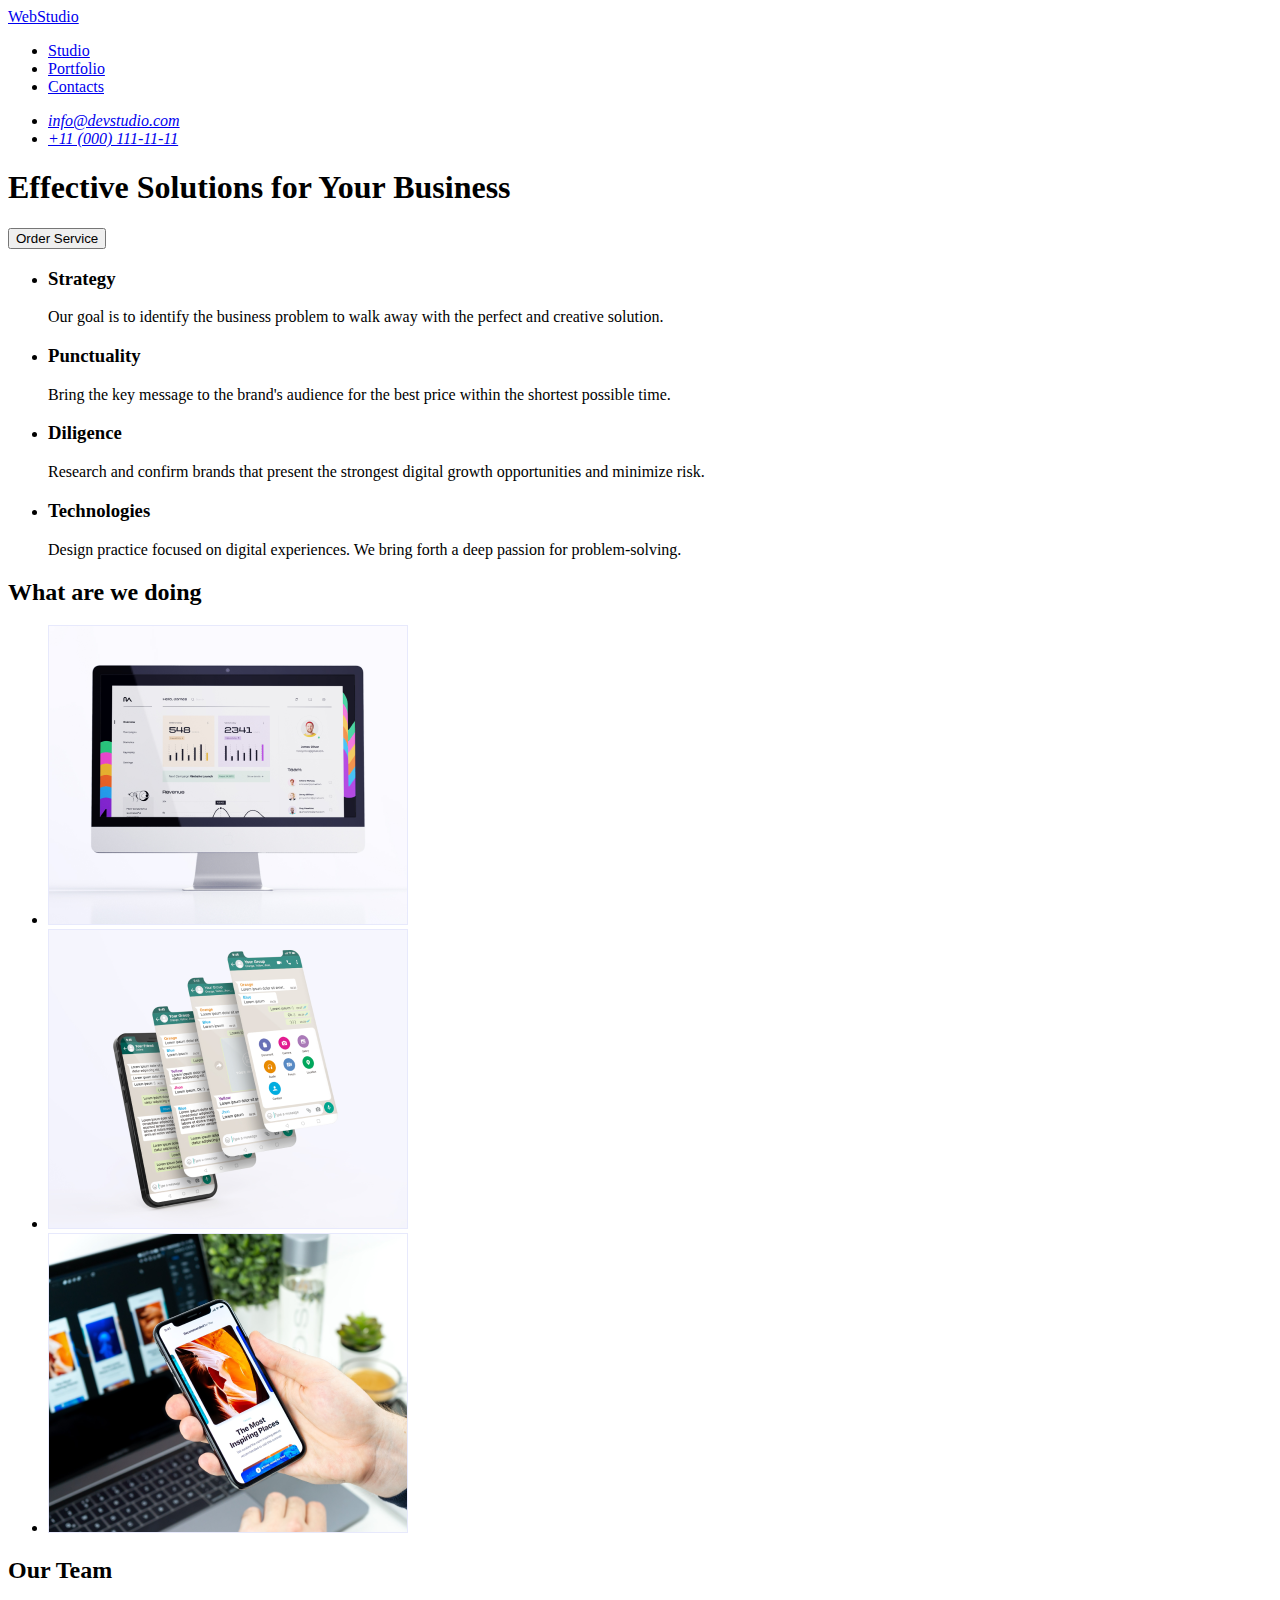
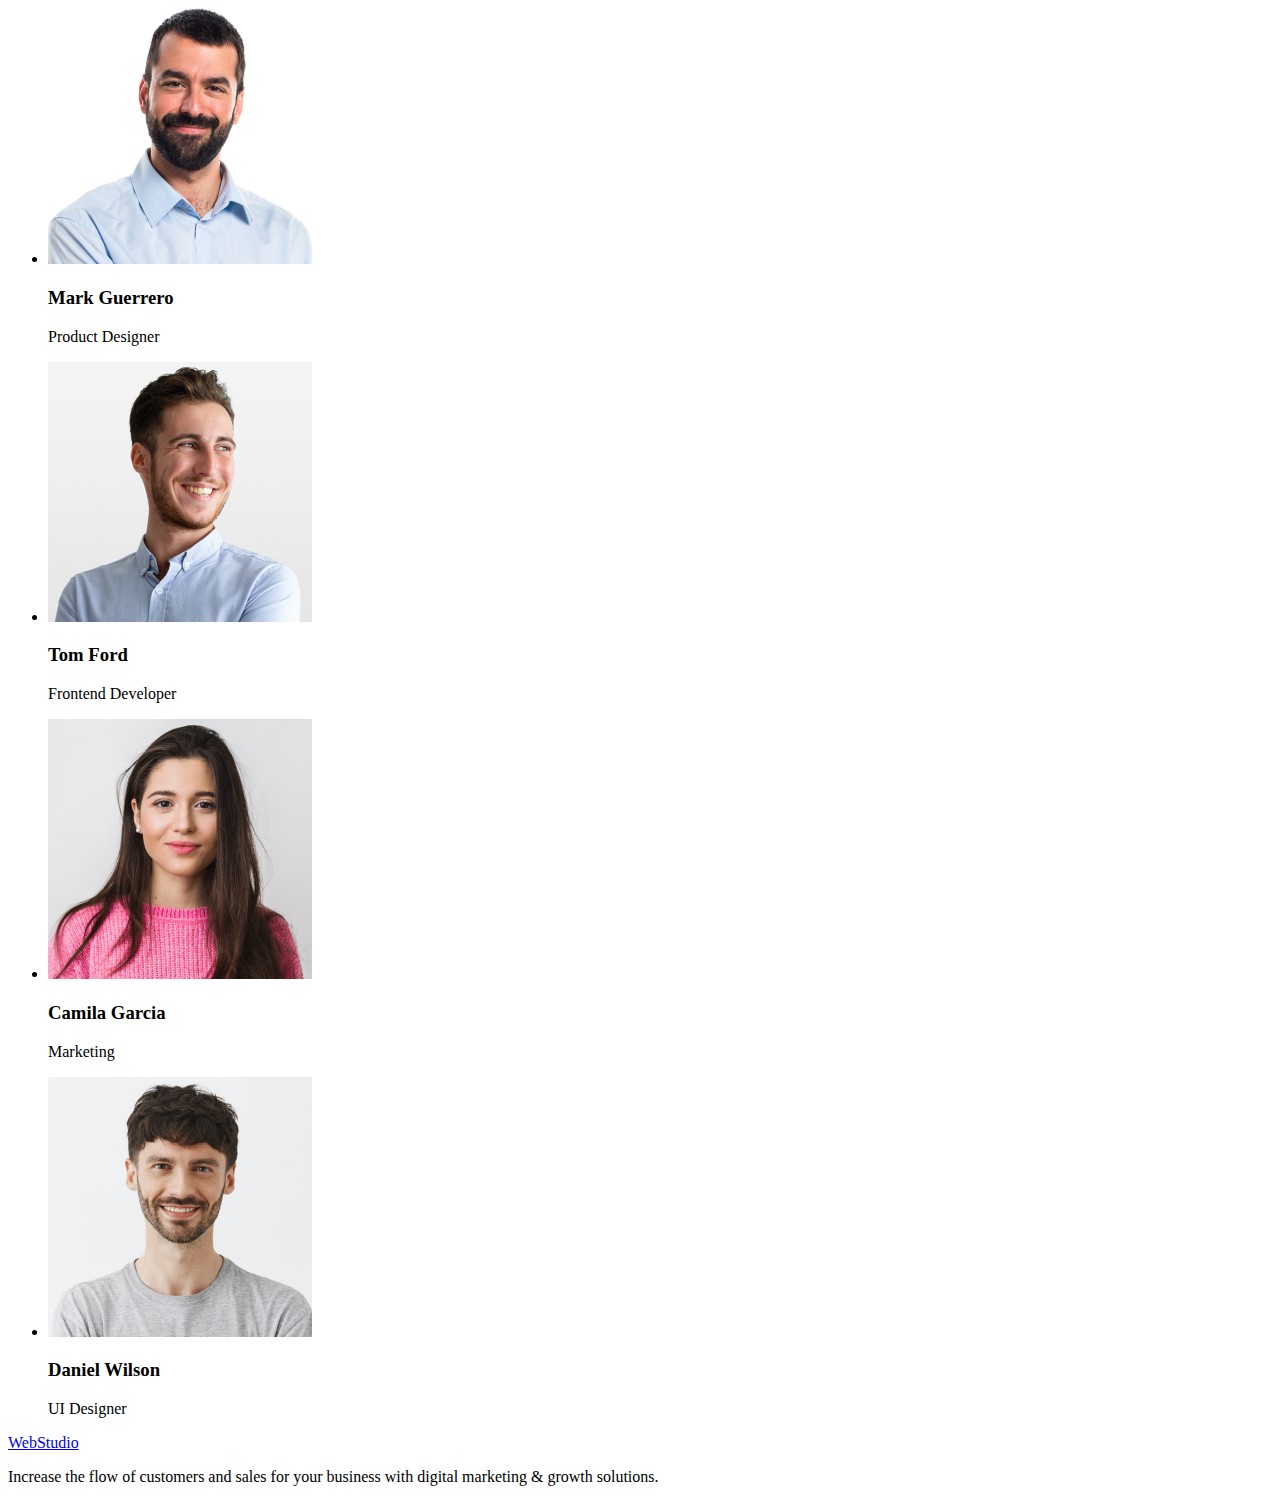
==== index.html @ dc63e8a7 "Initial commit" ====
<!DOCTYPE html>
<html lang="en">
  <head>
    <meta charset="UTF-8" />
    <meta http-equiv="X-UA-Compatible" content="IE=edge" />
    <meta name="viewport" content="width=device-width, initial-scale=1.0" />
    <title>Webstudio</title>
  </head>
  <body>
    <!-- HEADER -->
    <header>
      <nav>
        <a href="./index.html">WebStudio</a>
        <ul>
          <li><a href="/index.html">Studio</a></li>
          <li><a href="#portfolio">Portfolio</a></li>
          <li><a href="#contacts">Contacts</a></li>
        </ul>
      </nav>
      <address>
        <ul>
          <li><a href="mailto:info@devstudio.com">info@devstudio.com</a></li>
          <li><a href="tel:+110001111111">+11 (000) 111-11-11</a></li>
        </ul>
      </address>
    </header>
    <main>
      <!-- HERO -->
      <section>
        <h1>Effective Solutions for Your Business</h1>
        <button type="button">Order Service</button>
      </section>
      <!-- BENEFITS -->
      <section>
        <h2 hidden>Our benefits</h2>
        <ul>
          <li>
            <h3>Strategy</h3>
            <p>
              Our goal is to identify the business problem to walk away with the
              perfect and creative solution.
            </p>
          </li>
          <li>
            <h3>Punctuality</h3>
            <p>
              Bring the key message to the brand's audience for the best price
              within the shortest possible time.
            </p>
          </li>
          <li>
            <h3>Diligence</h3>
            <p>
              Research and confirm brands that present the strongest digital
              growth opportunities and minimize risk.
            </p>
          </li>
          <li>
            <h3>Technologies</h3>
            <p>
              Design practice focused on digital experiences. We bring forth a
              deep passion for problem-solving.
            </p>
          </li>
        </ul>
      </section>
      <!-- What are we doing -->
      <section id="portfolio">
        <h2>What are we doing</h2>
        <ul>
          <li>
            <img
              src="./images/Rectangle_71.jpg"
              alt="monitor"
              width="360"
              height="300"
            />
          </li>
          <li>
            <img
              src="./images/img_2.jpg"
              alt="cell phone"
              width="360"
              height="300"
            />
          </li>
          <li>
            <img
              src="./images/img_3.jpg"
              alt="cell phone in hand"
              width="360"
              height="300"
            />
          </li>
        </ul>
      </section>
      <!-- Our Team -->
      <section>
        <h2>Our Team</h2>
        <ul>
          <li>
            <img
              src="./images/our_team/img-3.jpg"
              alt="Team Card Mark Guerrero"
              width="264"
              height="260"
            />
            <h3>Mark Guerrero</h3>
            <p>Product Designer</p>
          </li>
          <li>
            <img
              src="./images/our_team/img-2.jpg"
              alt="Team Card Frontend Developer"
              width="264"
              height="260"
            />
            <h3>Tom Ford</h3>
            <p>Frontend Developer</p>
          </li>
          <li>
            <img
              src="./images/our_team/img-1.jpg"
              alt="Team Card Camila Garcia"
              width="264"
              height="260"
            />
            <h3>Camila Garcia</h3>
            <p>Marketing</p>
          </li>
          <li>
            <img
              src="./images/our_team/img.jpg"
              alt="Team Card Daniel Wilson"
              width="264"
              height="260"
            />
            <h3>Daniel Wilson</h3>
            <p>UI Designer</p>
          </li>
        </ul>
      </section>
    </main>
    <footer id="contacts">
      <a href="./index.html">WebStudio</a>
      <p>
        Increase the flow of customers and sales for your business with digital
        marketing & growth solutions.
      </p>
    </footer>
  </body>
</html>
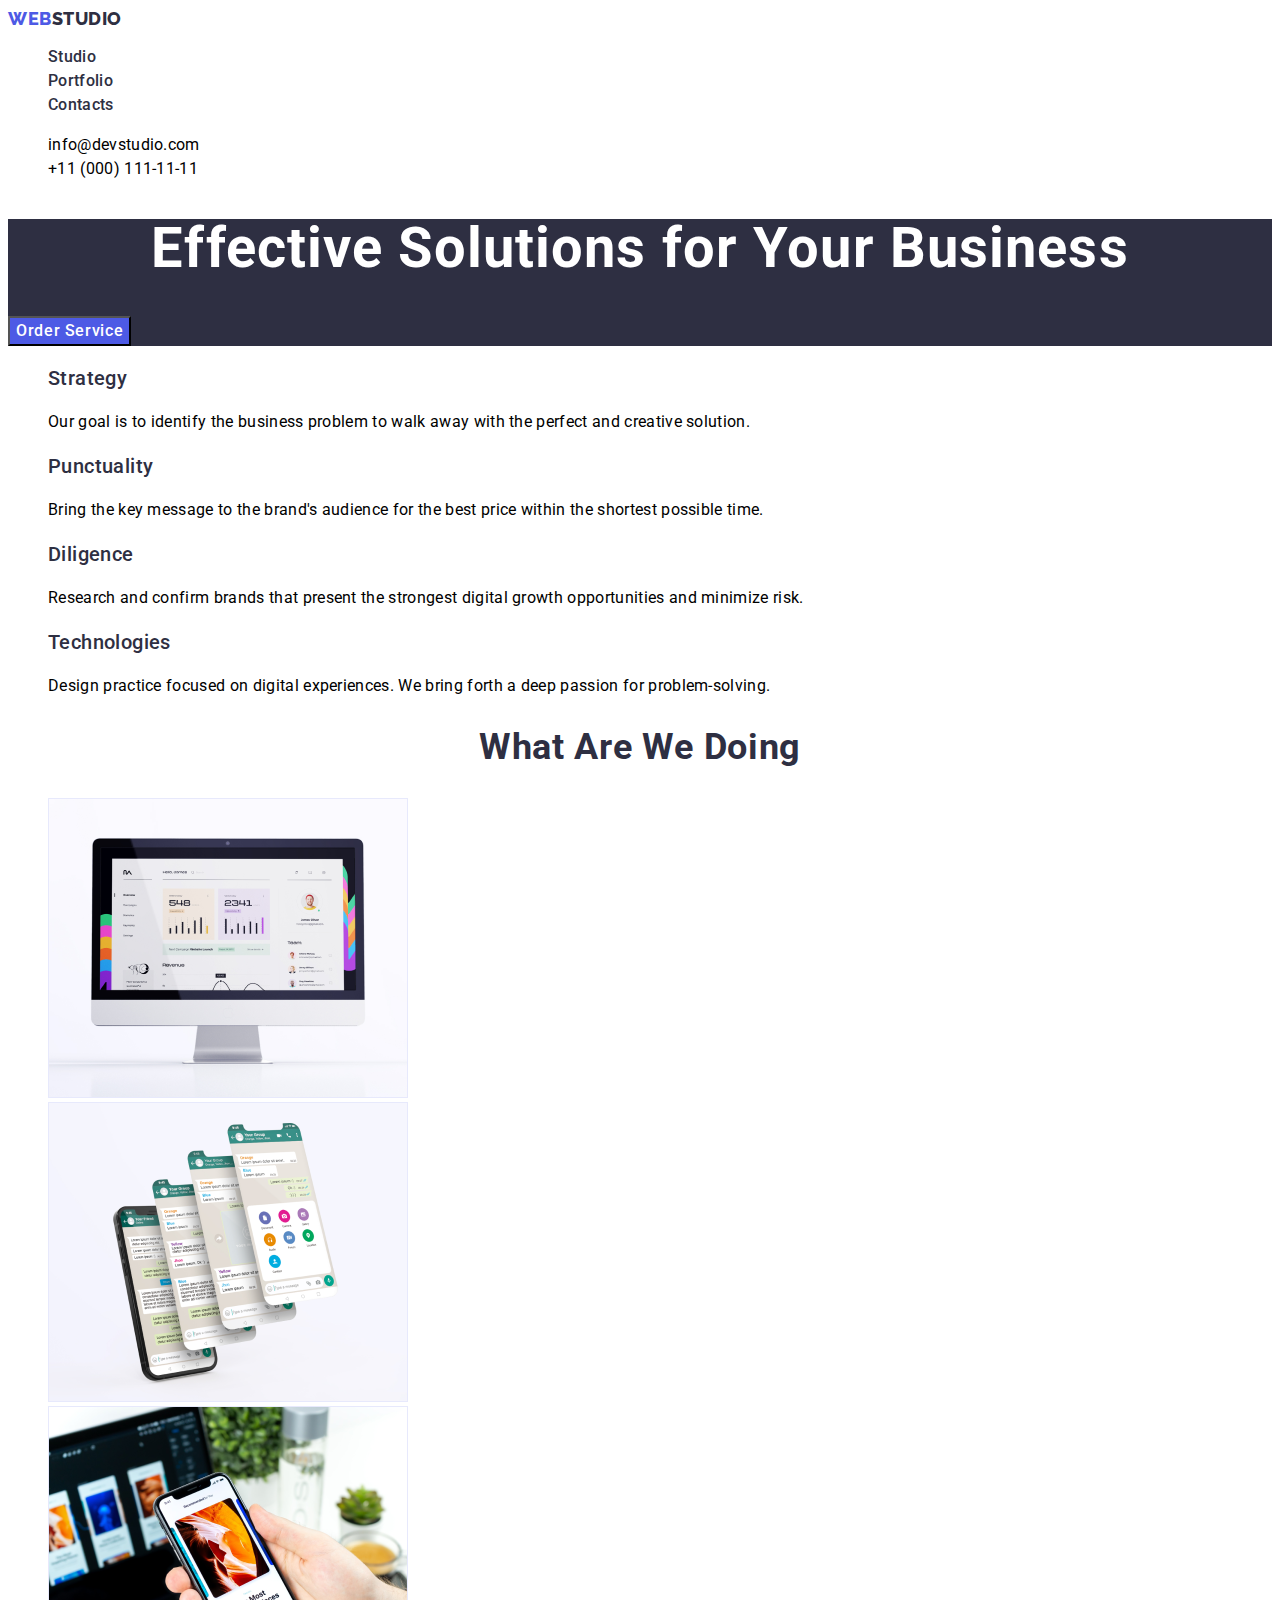
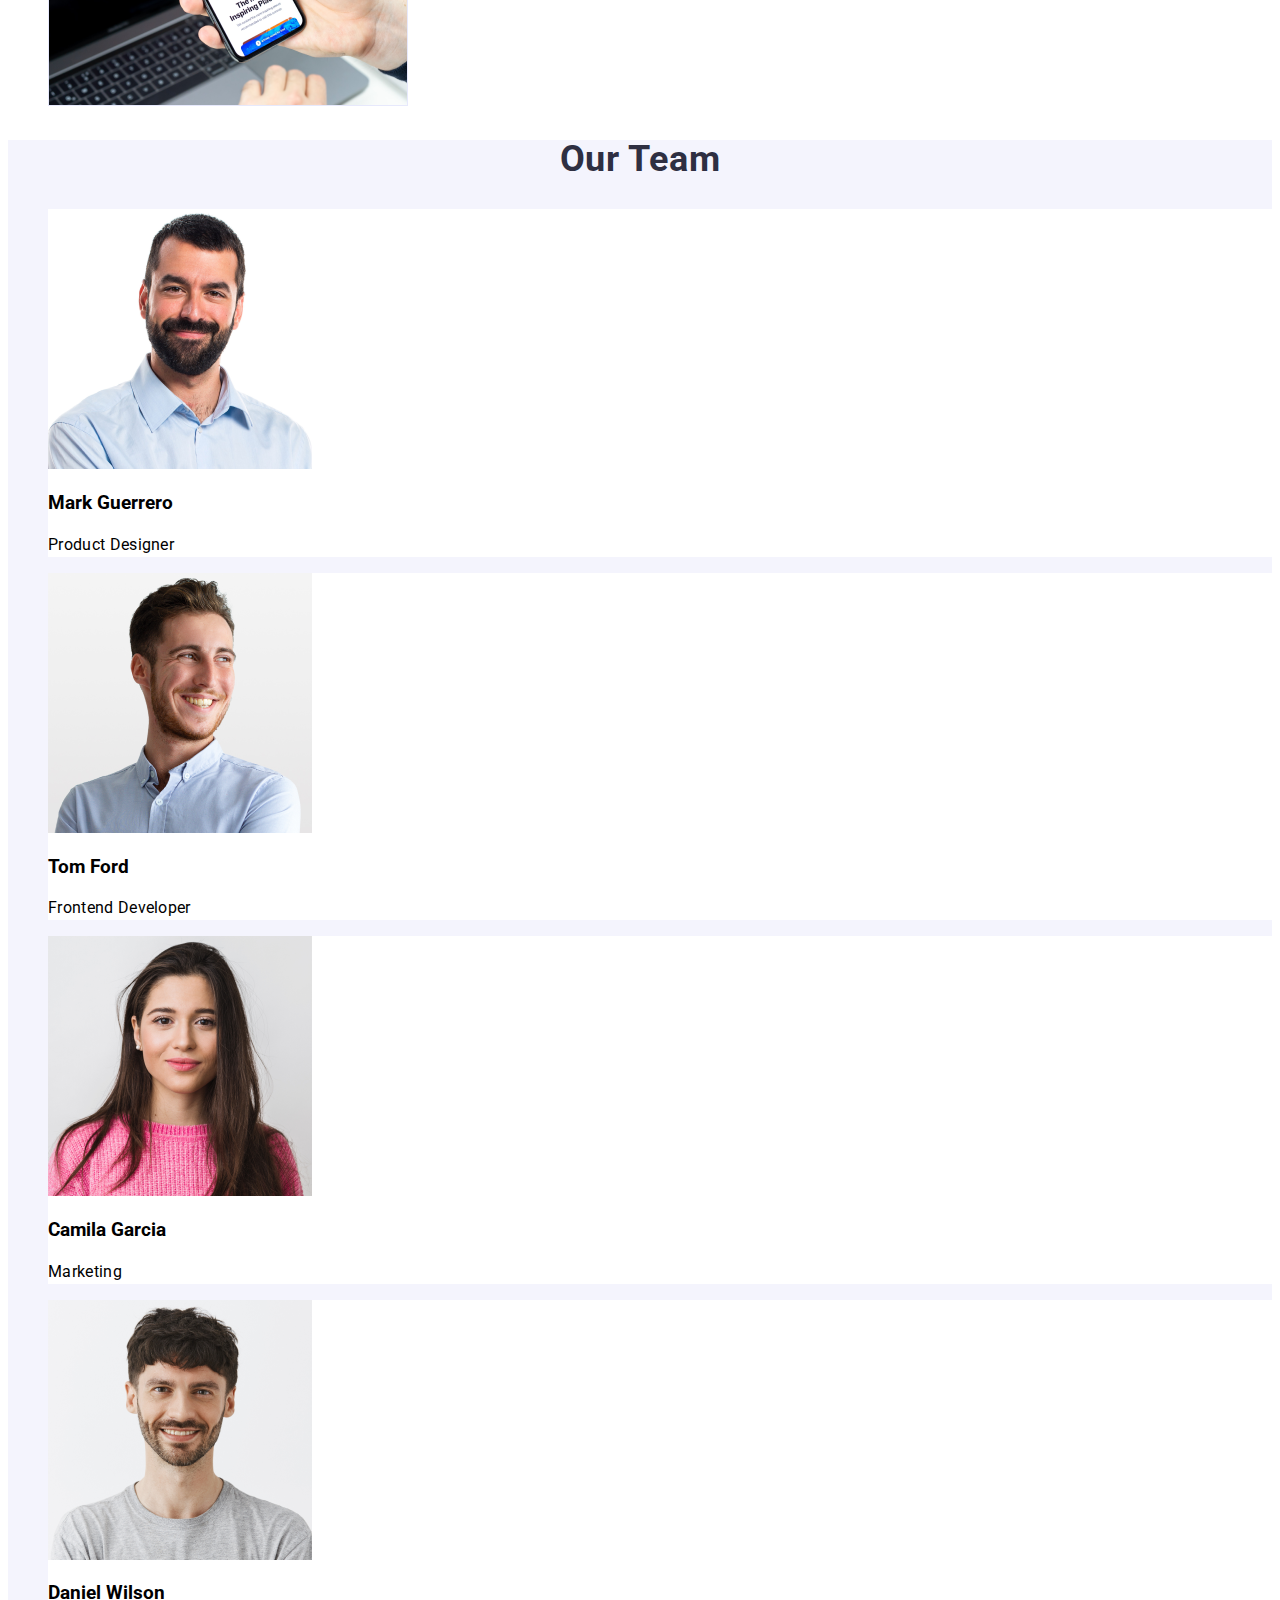
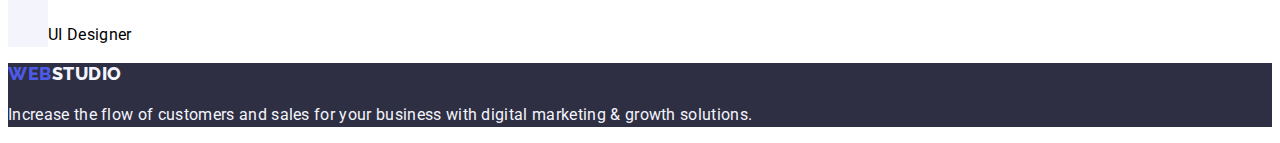
==== commit f55e908b: "1" ====
--- a/index.html
+++ b/index.html
@@ -5,59 +5,82 @@
     <meta http-equiv="X-UA-Compatible" content="IE=edge" />
     <meta name="viewport" content="width=device-width, initial-scale=1.0" />
     <title>Webstudio</title>
+    <link rel="preconnect" href="https://fonts.googleapis.com" />
+    <link rel="preconnect" href="https://fonts.gstatic.com" crossorigin />
+    <link
+      href="https://fonts.googleapis.com/css2?family=Raleway:wght@800&family=Roboto:wght@400;500;700&display=swap"
+      rel="stylesheet"
+    />
+    <link rel="stylesheet" href="./css/styles.css" />
   </head>
   <body>
     <!-- HEADER -->
-    <header>
-      <nav>
-        <a href="./index.html">WebStudio</a>
-        <ul>
-          <li><a href="/index.html">Studio</a></li>
-          <li><a href="#portfolio">Portfolio</a></li>
-          <li><a href="#contacts">Contacts</a></li>
+    <header class="page-header">
+      <nav class="page-nav">
+        <a class="logotype link" href="./index.html"
+          >Web<span class="logotype-black">Studio</span></a
+        >
+        <ul class="list">
+          <li class="menu-item">
+            <a class="menu-item link" href="/index.html">Studio</a>
+          </li>
+          <li class="menu-item">
+            <a class="menu-item link" href="#portfolio">Portfolio</a>
+          </li>
+          <li class="menu-item">
+            <a class="menu-item link" href="#contacts">Contacts</a>
+          </li>
         </ul>
       </nav>
-      <address>
-        <ul>
-          <li><a href="mailto:info@devstudio.com">info@devstudio.com</a></li>
-          <li><a href="tel:+110001111111">+11 (000) 111-11-11</a></li>
+      <address class="header-contacts">
+        <ul class="list">
+          <li class="contacts-list-item">
+            <a class="contacts-list-item link" href="mailto:info@devstudio.com"
+              >info@devstudio.com</a
+            >
+          </li>
+          <li class="contacts-list-item">
+            <a class="contacts-list-item link" href="tel:+110001111111"
+              >+11 (000) 111-11-11</a
+            >
+          </li>
         </ul>
       </address>
     </header>
     <main>
       <!-- HERO -->
-      <section>
-        <h1>Effective Solutions for Your Business</h1>
-        <button type="button">Order Service</button>
+      <section class="hero">
+        <h1 class="hero-heading">Effective Solutions for Your Business</h1>
+        <button class="cta-btn" type="button">Order Service</button>
       </section>
       <!-- BENEFITS -->
       <section>
         <h2 hidden>Our benefits</h2>
-        <ul>
+        <ul class="list">
           <li>
-            <h3>Strategy</h3>
-            <p>
+            <h3 class="h-three-headers">Strategy</h3>
+            <p class="p-of-fourth-section">
               Our goal is to identify the business problem to walk away with the
               perfect and creative solution.
             </p>
           </li>
           <li>
-            <h3>Punctuality</h3>
-            <p>
+            <h3 class="h-three-headers">Punctuality</h3>
+            <p class="p-of-fourth-section">
               Bring the key message to the brand's audience for the best price
               within the shortest possible time.
             </p>
           </li>
           <li>
-            <h3>Diligence</h3>
-            <p>
+            <h3 class="h-three-headers">Diligence</h3>
+            <p class="p-of-fourth-section">
               Research and confirm brands that present the strongest digital
               growth opportunities and minimize risk.
             </p>
           </li>
           <li>
-            <h3>Technologies</h3>
-            <p>
+            <h3 class="h-three-headers">Technologies</h3>
+            <p class="p-of-fourth-section">
               Design practice focused on digital experiences. We bring forth a
               deep passion for problem-solving.
             </p>
@@ -66,8 +89,8 @@
       </section>
       <!-- What are we doing -->
       <section id="portfolio">
-        <h2>What are we doing</h2>
-        <ul>
+        <h2 class="second-heading">What are we doing</h2>
+        <ul class="list">
           <li>
             <img
               src="./images/Rectangle_71.jpg"
@@ -95,55 +118,58 @@
         </ul>
       </section>
       <!-- Our Team -->
-      <section>
-        <h2>Our Team</h2>
-        <ul>
-          <li>
+      <section class="section-team">
+        <h2 class="second-heading">Our Team</h2>
+        <ul class="list">
+          <li class="team-list-item">
             <img
               src="./images/our_team/img-3.jpg"
               alt="Team Card Mark Guerrero"
               width="264"
               height="260"
             />
-            <h3>Mark Guerrero</h3>
-            <p>Product Designer</p>
+            <h3 class="team-title">Mark Guerrero</h3>
+            <p class="p-of-fourth-section">Product Designer</p>
           </li>
-          <li>
+          <li class="team-list-item">
             <img
               src="./images/our_team/img-2.jpg"
               alt="Team Card Frontend Developer"
               width="264"
+              class="team-title"
               height="260"
             />
-            <h3>Tom Ford</h3>
-            <p>Frontend Developer</p>
+            <h3 class="team-title">Tom Ford</h3>
+            <p class="p-of-fourth-section">Frontend Developer</p>
           </li>
-          <li>
+          <li class="team-list-item">
             <img
               src="./images/our_team/img-1.jpg"
               alt="Team Card Camila Garcia"
               width="264"
               height="260"
             />
-            <h3>Camila Garcia</h3>
-            <p>Marketing</p>
+            <h3 class="team-title">Camila Garcia</h3>
+            <p class="p-of-fourth-section">Marketing</p>
           </li>
-          <li>
+          <li class="team-list-item">
             <img
               src="./images/our_team/img.jpg"
               alt="Team Card Daniel Wilson"
               width="264"
               height="260"
             />
-            <h3>Daniel Wilson</h3>
-            <p>UI Designer</p>
+            <h3 class="team-title">Daniel Wilson</h3>
+            <p class="p-of-fourth-section">UI Designer</p>
           </li>
         </ul>
       </section>
     </main>
-    <footer id="contacts">
-      <a href="./index.html">WebStudio</a>
-      <p>
+    <footer class="footer-text" id="contacts">
+      <a class="logotype link" href="./index.html"
+        >Web<span class="logotype-white">Studio</span></a
+      >
+      <p class="footer-text">
         Increase the flow of customers and sales for your business with digital
         marketing & growth solutions.
       </p>
--- a/css/styles.css
+++ b/css/styles.css
@@ -0,0 +1,214 @@
+:root {
+    --bodycolor: #434445;
+    --logo-blue: #4D5AE5;
+    --background-color: #FFFFFF;
+    --text-color: #2E2F42;
+    --hover-color: #404BBF;
+    --button-background: #F4F4FD;
+}
+body {
+    font-family: "Roboto", sans-serif;
+    color: var(--body-color);
+    background-color: var(--background-color);
+}
+
+.list {
+    list-style-type: none;
+}
+
+.link  {
+    text-decoration: none;
+}
+
+button {
+    cursor: pointer;
+}
+
+
+
+/*========= HEADER ===========*/
+
+
+.logotype {
+    color: var(--logo-blue);
+    font-family: 'Raleway', sans-serif;
+    font-size: 18px;
+    font-style: normal;
+    font-weight: 800;
+    line-height: 1.17;
+    letter-spacing: 0.03em;
+    text-transform: uppercase;
+}
+
+
+.logotype-black {
+    color: var(--text-color);
+}
+
+.logotype-white {
+    color: var(--button-background);
+}
+
+
+.menu-item {
+    color: var(--text-color);
+    font-weight: 500;
+    line-height: 1.5;
+    letter-spacing: 0.02em;
+
+
+}
+
+.menu-item :hover,
+.menu-item :focus {
+    color: var(--hover-color);
+    text-decoration: underline;
+}
+
+.contacts-list-item  {
+    font-style: normal;
+    line-height: 1.5;
+    letter-spacing: 0.02em;
+    color: var(--body-color);
+    text-decoration: none;
+}
+
+.contacts-list-item:hover,
+.contacts-list-item:focus {
+    color: var(--hover-color);
+}
+
+
+
+.contacts-list-item {
+    color: var(--body-color);
+    font-style: normal;
+}
+
+
+
+/*========= /HEADER ===========*/
+
+
+
+/*===index====*/
+.hero {
+    background-color: var(--text-color);
+}
+
+.h-three-headers {
+    color: var(--text-color);
+    font-family: 'Roboto',
+        sans-serif;
+    font-size: 20px;
+    font-style: normal;
+    font-weight: 500;
+    line-height: 1.2;
+    letter-spacing: 0.4px;
+}
+
+.hero-heading {
+    color: var(--background-color);
+    text-align: center;
+    font-family: 'Roboto', sans-serif;
+    font-size: 56px;
+    font-style: normal;
+    font-weight: 700;
+    line-height: 1.07;
+    letter-spacing: 1.12px;
+}
+
+
+.cta-btn {
+    color: var(--background-color);
+    background: var(--logo-blue);
+    text-align: center;
+    font-family: "Roboto", sans-serif;
+    font-size: 16px;
+    font-style: normal;
+    font-weight: 500;
+    line-height: 1.5;
+    letter-spacing: 0.04em;
+}
+
+
+
+.cta-btn:hover,
+.cta-btn:focus {
+    color: var(--background-color);
+    background-color: var(--hover-color);
+
+}
+
+
+.p-of-second-section {
+    line-height: 1.5;
+    letter-spacing: 0.02em;
+
+}
+
+.second-heading {
+    font-size: 36px;
+    line-height: 1.11;
+    text-align: center;
+    letter-spacing: 0.02em;
+    text-transform: capitalize;
+    color: var(--text-color);
+
+}
+
+.section-team {
+    background-color: var(--button-background);
+}
+
+.team-list-item {
+    background-color: var(--background-color);
+}
+
+
+
+
+.footer-text {
+    line-height: 1.5;
+    color: var(--button-background);
+    letter-spacing: 0.02em;
+    background-color: var(--text-color);
+}
+
+.h-two-headers {
+    font-weight: 500;
+    font-size: 20px;
+    line-height: 1.2;
+    letter-spacing: 0.02em;
+    color: var(--text-color);
+
+}
+
+.p-of-fourth-section {
+    line-height: 1.5;
+    letter-spacing: 0.02em;
+    color: var(--body-color);
+
+}
+
+
+
+.portfolio-btn {
+    color: var(--logo-blue);
+    background-color: var(--button-background);
+    text-align: center;
+    font-family: "Roboto", sans-serif;
+    font-size: 16px;
+    font-style: normal;
+    font-weight: 500;
+    line-height: 1.5;
+    letter-spacing: 0.04em;
+}
+
+
+
+.portfolio-btn:hover,
+.portfolio-btn:focus {
+    color: var(--background-color);
+    background-color: var(--hover-color);
+}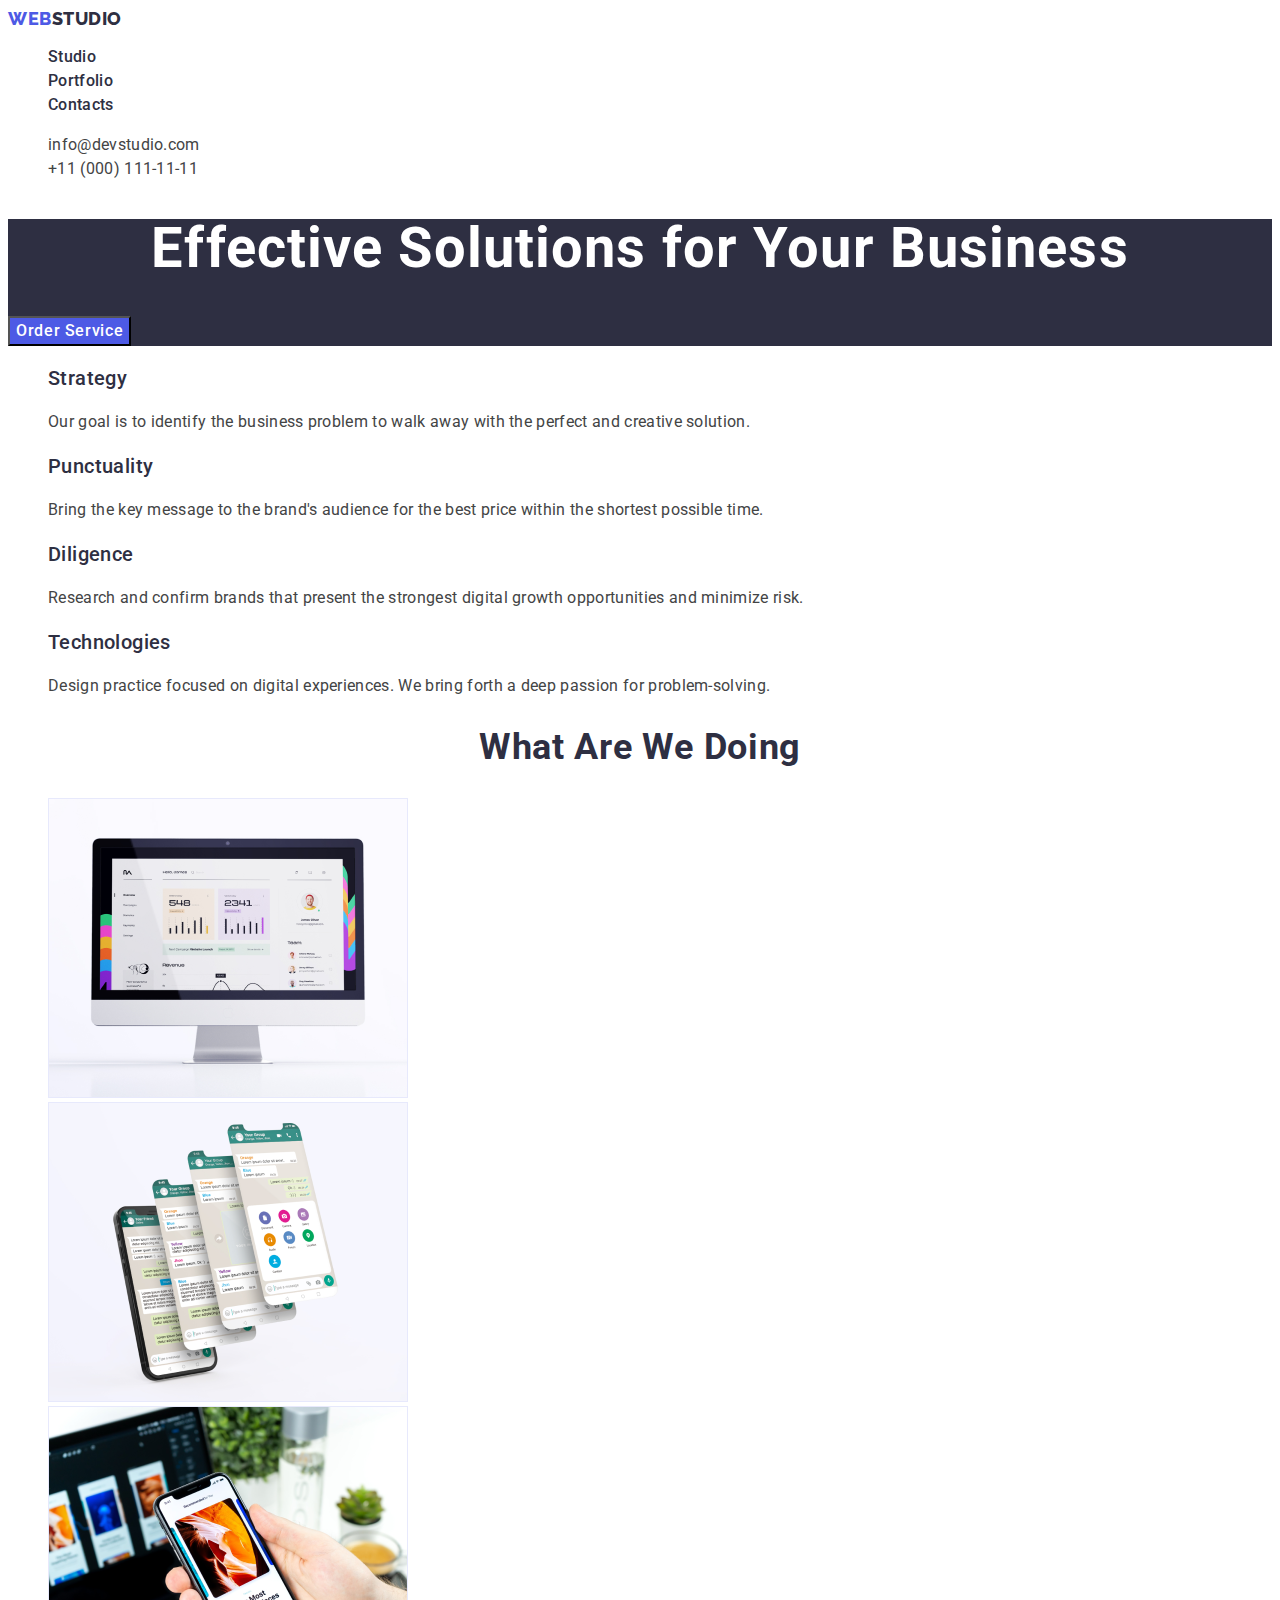
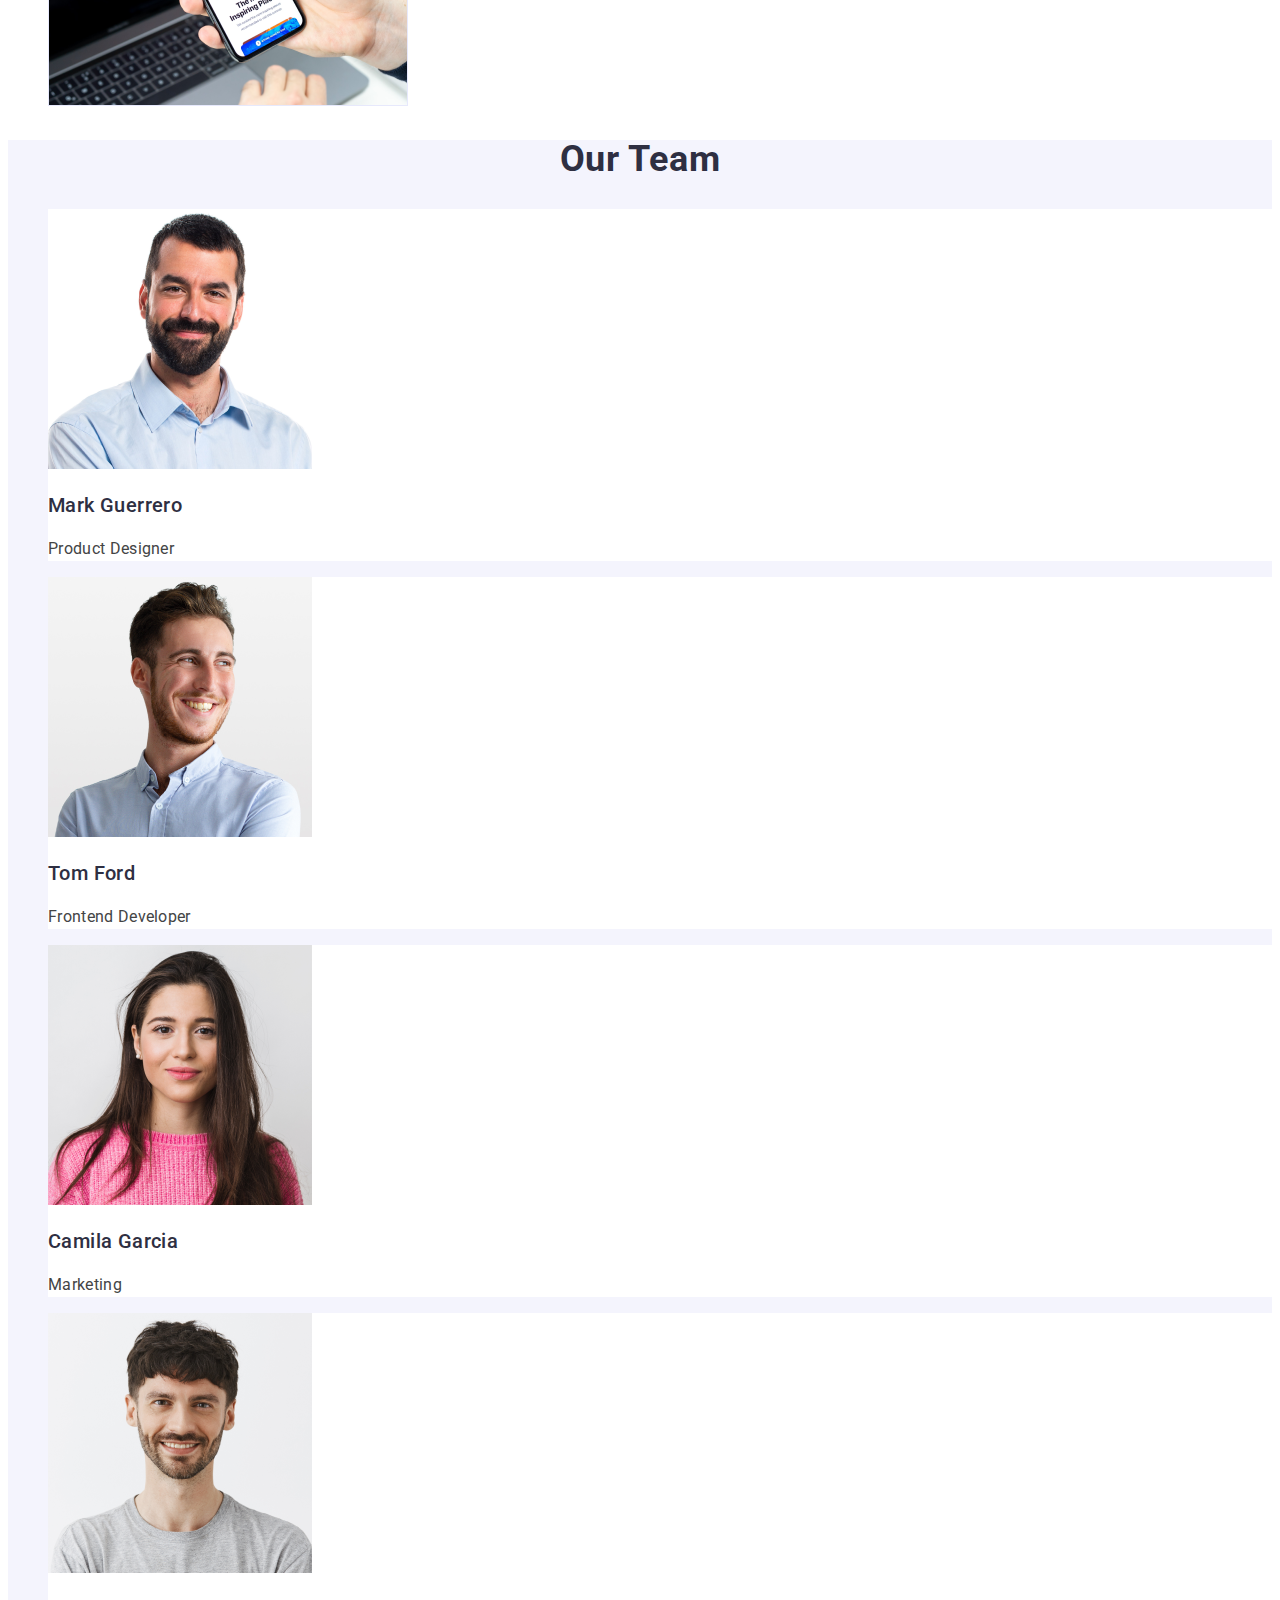
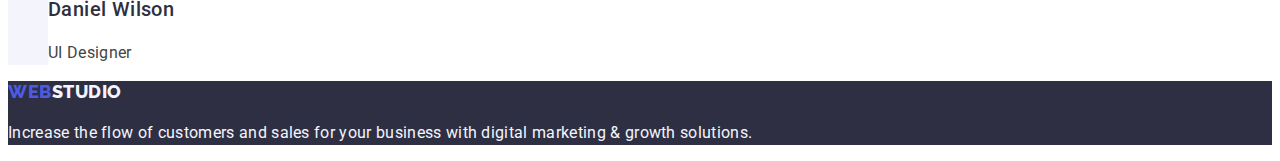
==== commit 4b3ec3f7: "3" ====
--- a/index.html
+++ b/index.html
@@ -22,13 +22,13 @@
         >
         <ul class="list">
           <li class="menu-item">
-            <a class="menu-item link" href="/index.html">Studio</a>
+            <a class="menu-item link" href="./index.html">Studio</a>
           </li>
           <li class="menu-item">
-            <a class="menu-item link" href="#portfolio">Portfolio</a>
+            <a class="menu-item link" href="./portfolio.html">Portfolio</a>
           </li>
           <li class="menu-item">
-            <a class="menu-item link" href="#contacts">Contacts</a>
+            <a class="menu-item link" href="">Contacts</a>
           </li>
         </ul>
       </nav>
@@ -128,7 +128,7 @@
               width="264"
               height="260"
             />
-            <h3 class="team-title">Mark Guerrero</h3>
+            <h3 class="h-three-headers">Mark Guerrero</h3>
             <p class="p-of-fourth-section">Product Designer</p>
           </li>
           <li class="team-list-item">
@@ -136,10 +136,10 @@
               src="./images/our_team/img-2.jpg"
               alt="Team Card Frontend Developer"
               width="264"
-              class="team-title"
+              class="h-three-headers"
               height="260"
             />
-            <h3 class="team-title">Tom Ford</h3>
+            <h3 class="h-three-headers">Tom Ford</h3>
             <p class="p-of-fourth-section">Frontend Developer</p>
           </li>
           <li class="team-list-item">
@@ -149,7 +149,7 @@
               width="264"
               height="260"
             />
-            <h3 class="team-title">Camila Garcia</h3>
+            <h3 class="h-three-headers">Camila Garcia</h3>
             <p class="p-of-fourth-section">Marketing</p>
           </li>
           <li class="team-list-item">
@@ -159,7 +159,7 @@
               width="264"
               height="260"
             />
-            <h3 class="team-title">Daniel Wilson</h3>
+            <h3 class="h-three-headers">Daniel Wilson</h3>
             <p class="p-of-fourth-section">UI Designer</p>
           </li>
         </ul>
--- a/css/styles.css
+++ b/css/styles.css
@@ -8,7 +8,7 @@
 }
 body {
     font-family: "Roboto", sans-serif;
-    color: var(--body-color);
+    color: var(--bodycolor);
     background-color: var(--background-color);
 }
 
@@ -65,11 +65,11 @@
     text-decoration: underline;
 }
 
-.contacts-list-item  {
-    font-style: normal;
-    line-height: 1.5;
-    letter-spacing: 0.02em;
-    color: var(--body-color);
+.header-contacts {
+    font-style: normal;
+    line-height: 1.5;
+    letter-spacing: 0.02em;
+    color: var(--bodycolor);
     text-decoration: none;
 }
 
@@ -144,7 +144,7 @@
 .p-of-second-section {
     line-height: 1.5;
     letter-spacing: 0.02em;
-
+    color: var(--bodycolor);
 }
 
 .second-heading {
@@ -187,7 +187,7 @@
 .p-of-fourth-section {
     line-height: 1.5;
     letter-spacing: 0.02em;
-    color: var(--body-color);
+    color: var(--bodycolor);
 
 }
 
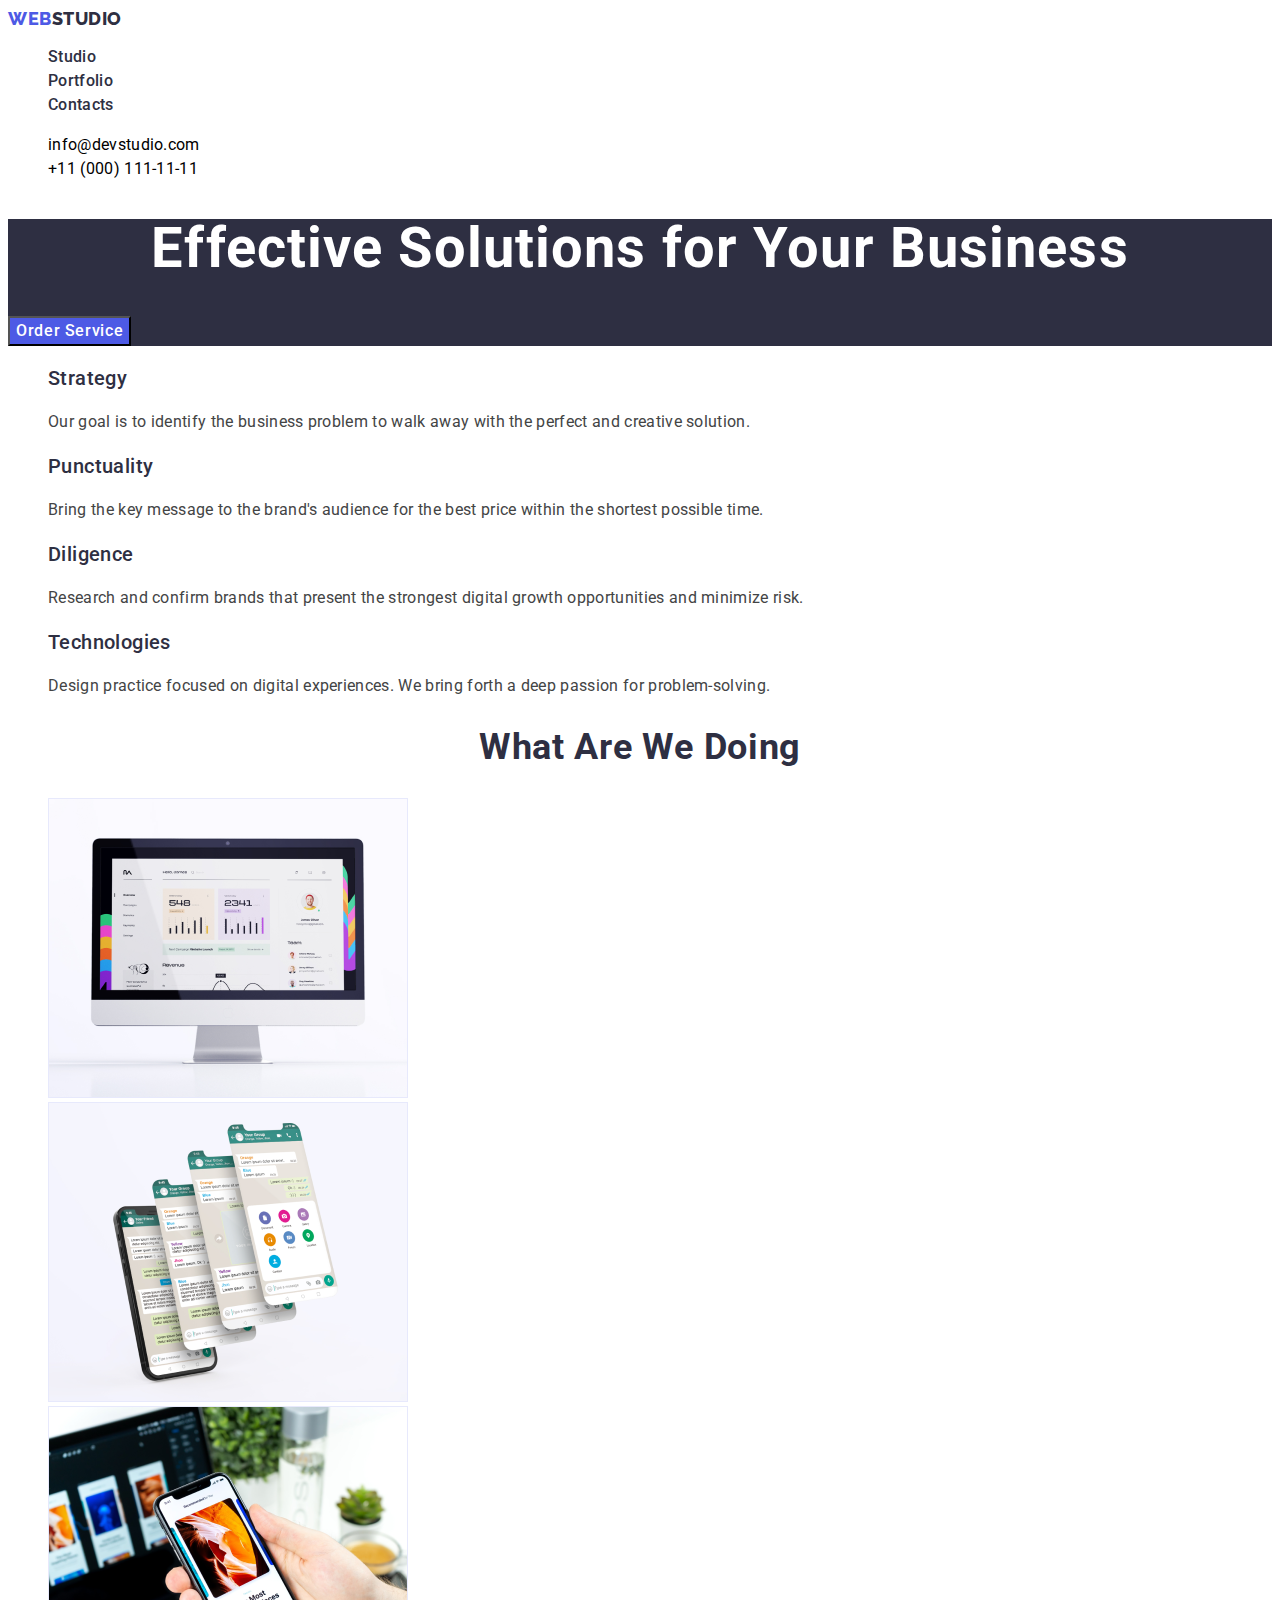
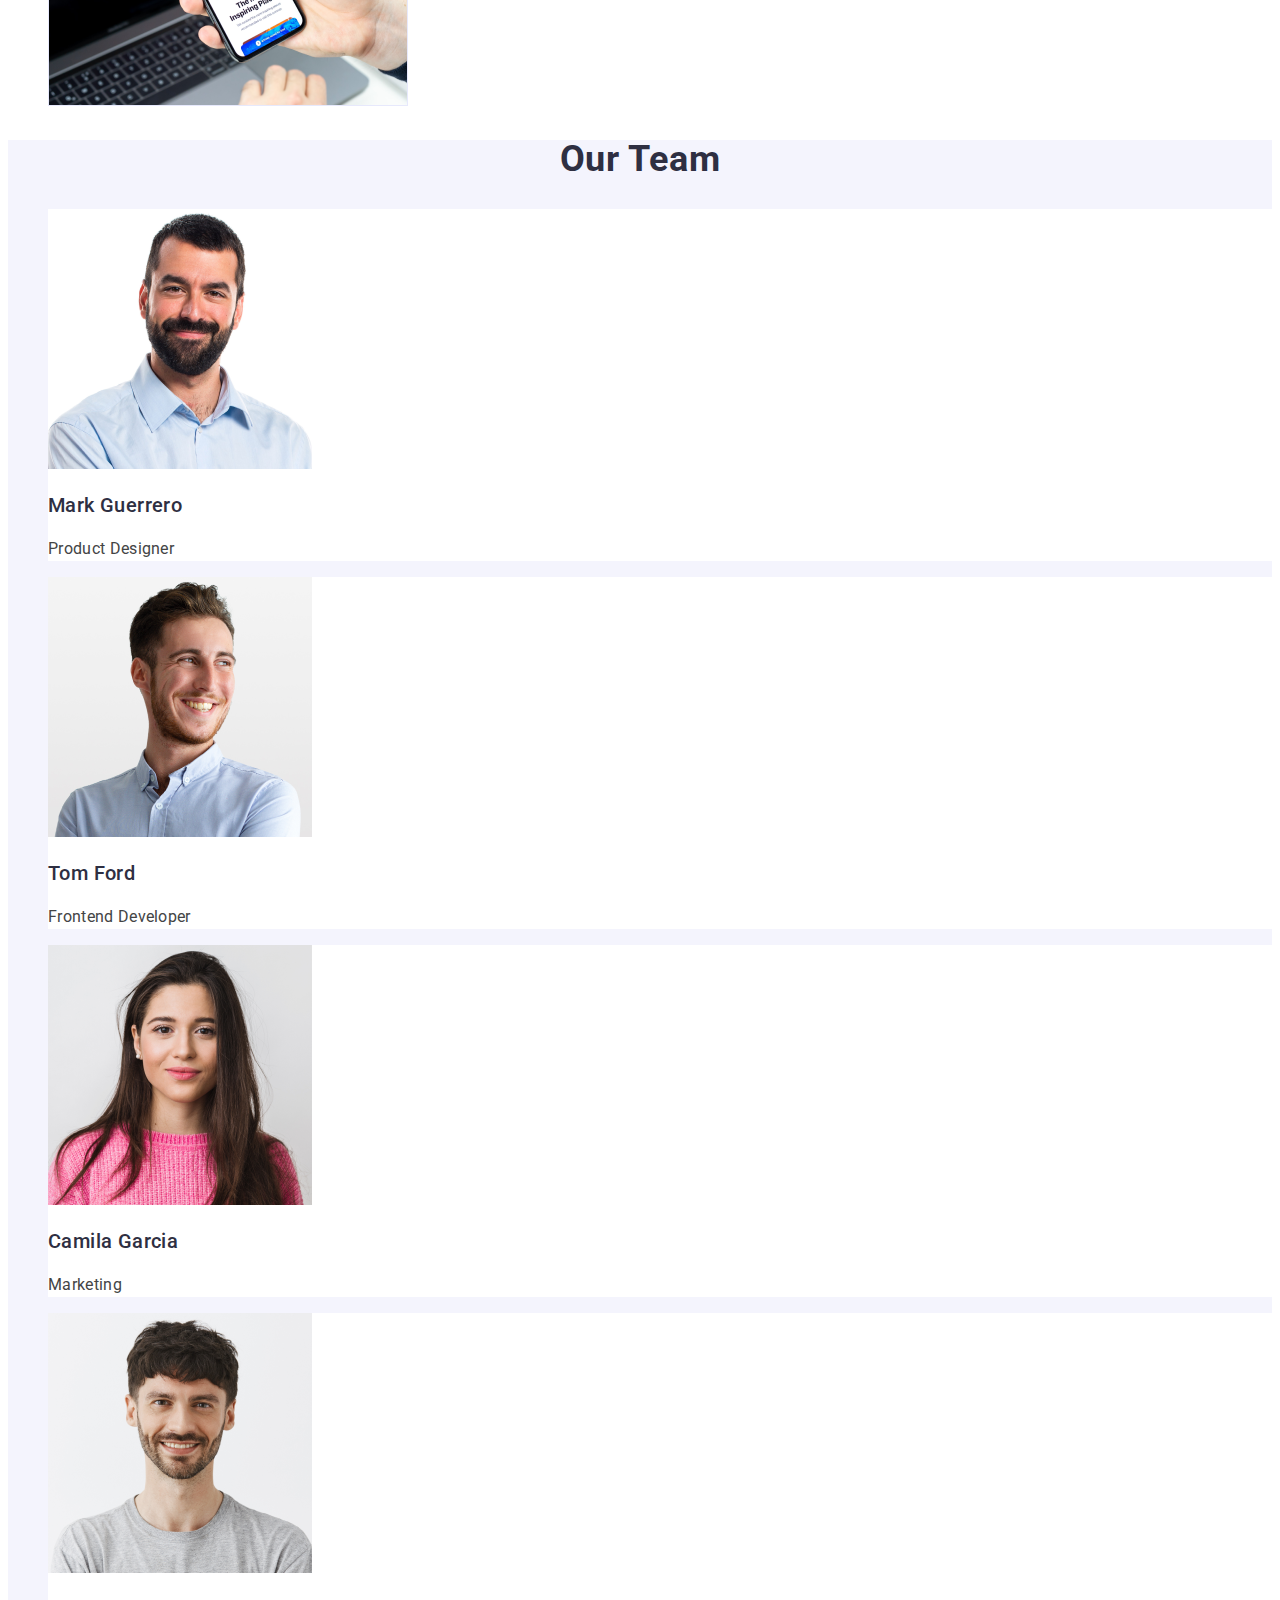
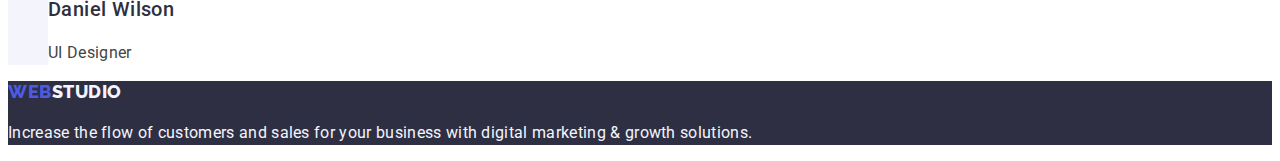
==== commit 8ed91976: "4" ====
--- a/index.html
+++ b/index.html
@@ -59,28 +59,28 @@
         <ul class="list">
           <li>
             <h3 class="h-three-headers">Strategy</h3>
-            <p class="p-of-fourth-section">
+            <p class="p-of-second-section">
               Our goal is to identify the business problem to walk away with the
               perfect and creative solution.
             </p>
           </li>
           <li>
             <h3 class="h-three-headers">Punctuality</h3>
-            <p class="p-of-fourth-section">
+            <p class="p-of-second-section">
               Bring the key message to the brand's audience for the best price
               within the shortest possible time.
             </p>
           </li>
           <li>
             <h3 class="h-three-headers">Diligence</h3>
-            <p class="p-of-fourth-section">
+            <p class="p-of-second-section">
               Research and confirm brands that present the strongest digital
               growth opportunities and minimize risk.
             </p>
           </li>
           <li>
             <h3 class="h-three-headers">Technologies</h3>
-            <p class="p-of-fourth-section">
+            <p class="p-of-second-section">
               Design practice focused on digital experiences. We bring forth a
               deep passion for problem-solving.
             </p>
--- a/css/styles.css
+++ b/css/styles.css
@@ -8,7 +8,7 @@
 }
 body {
     font-family: "Roboto", sans-serif;
-    color: var(--bodycolor);
+    color: #434445, var(--bodycolor);
     background-color: var(--background-color);
 }
 
@@ -65,7 +65,7 @@
     text-decoration: underline;
 }
 
-.header-contacts {
+.contacts-list-item  {
     font-style: normal;
     line-height: 1.5;
     letter-spacing: 0.02em;
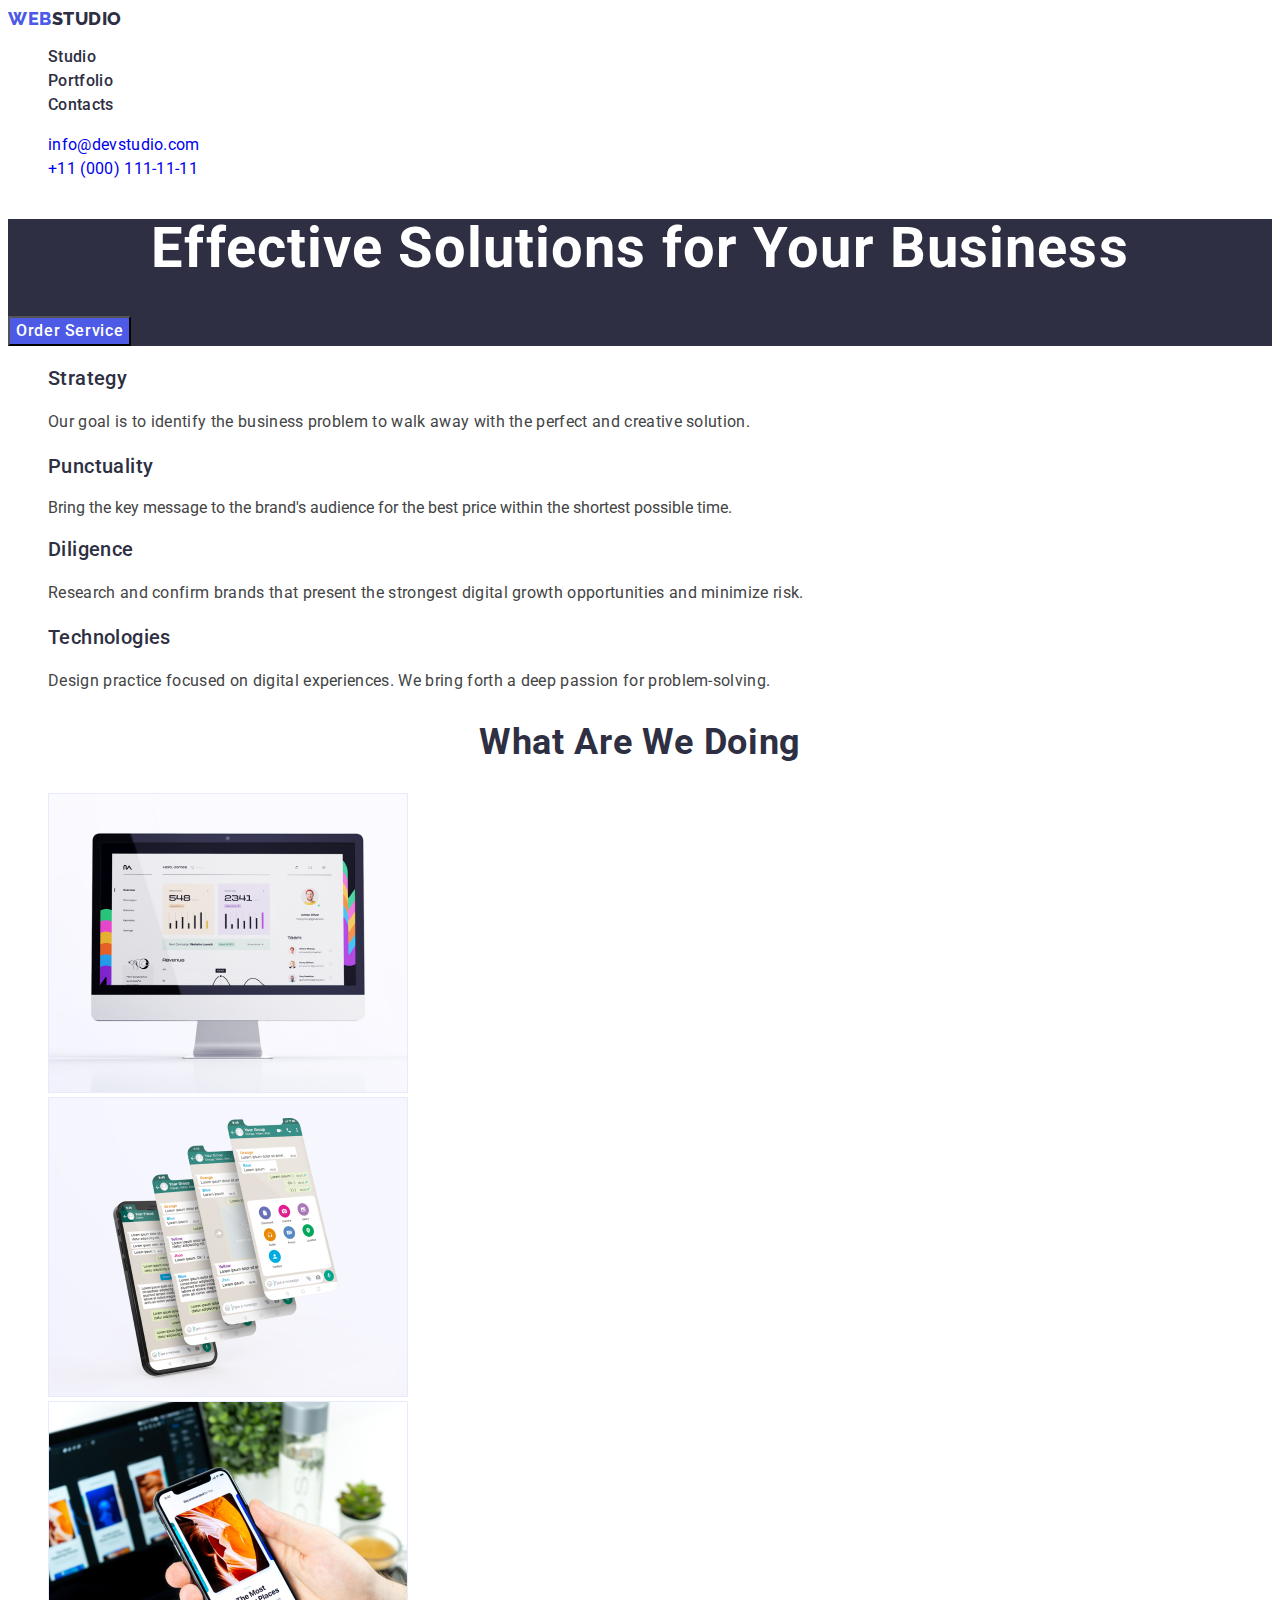
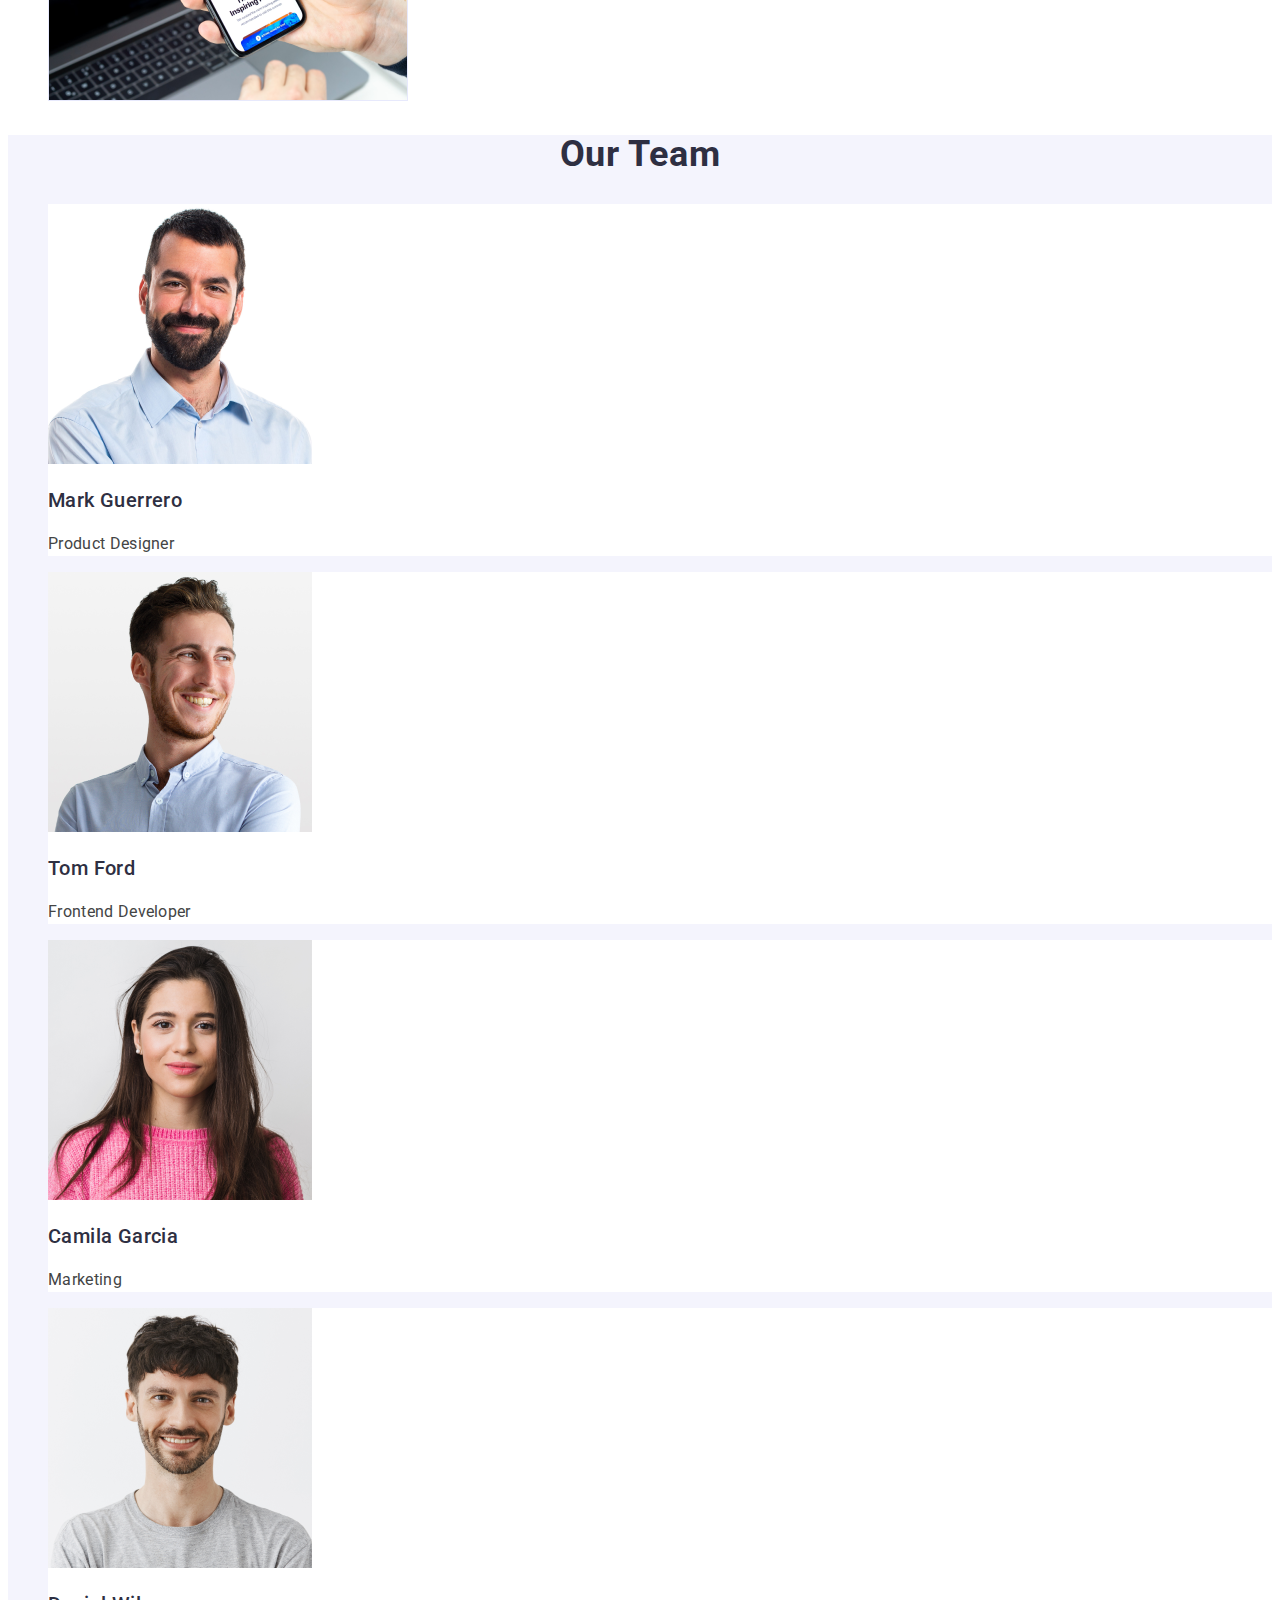
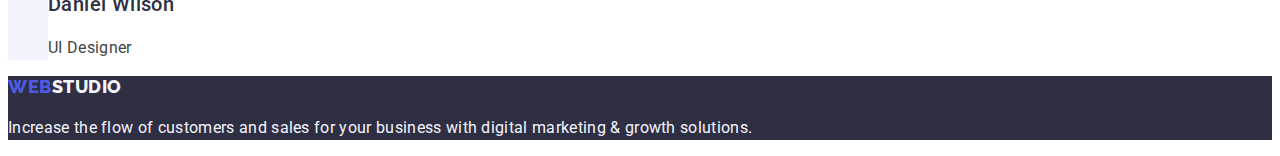
==== commit 0725b8f4: "5" ====
--- a/index.html
+++ b/index.html
@@ -59,7 +59,7 @@
         <ul class="list">
           <li>
             <h3 class="h-three-headers">Strategy</h3>
-            <p class="p-of-second-section">
+            <p class="p-of-section">
               Our goal is to identify the business problem to walk away with the
               perfect and creative solution.
             </p>
@@ -73,14 +73,14 @@
           </li>
           <li>
             <h3 class="h-three-headers">Diligence</h3>
-            <p class="p-of-second-section">
+            <p class="p-of-section">
               Research and confirm brands that present the strongest digital
               growth opportunities and minimize risk.
             </p>
           </li>
           <li>
             <h3 class="h-three-headers">Technologies</h3>
-            <p class="p-of-second-section">
+            <p class="p-of-section">
               Design practice focused on digital experiences. We bring forth a
               deep passion for problem-solving.
             </p>
@@ -129,7 +129,7 @@
               height="260"
             />
             <h3 class="h-three-headers">Mark Guerrero</h3>
-            <p class="p-of-fourth-section">Product Designer</p>
+            <p class="p-of-section">Product Designer</p>
           </li>
           <li class="team-list-item">
             <img
@@ -140,7 +140,7 @@
               height="260"
             />
             <h3 class="h-three-headers">Tom Ford</h3>
-            <p class="p-of-fourth-section">Frontend Developer</p>
+            <p class="p-of-section">Frontend Developer</p>
           </li>
           <li class="team-list-item">
             <img
@@ -150,7 +150,7 @@
               height="260"
             />
             <h3 class="h-three-headers">Camila Garcia</h3>
-            <p class="p-of-fourth-section">Marketing</p>
+            <p class="p-of-section">Marketing</p>
           </li>
           <li class="team-list-item">
             <img
@@ -160,7 +160,7 @@
               height="260"
             />
             <h3 class="h-three-headers">Daniel Wilson</h3>
-            <p class="p-of-fourth-section">UI Designer</p>
+            <p class="p-of-section">UI Designer</p>
           </li>
         </ul>
       </section>
--- a/css/styles.css
+++ b/css/styles.css
@@ -8,7 +8,7 @@
 }
 body {
     font-family: "Roboto", sans-serif;
-    color: #434445, var(--bodycolor);
+    color: var(--bodycolor);
     background-color: var(--background-color);
 }
 
@@ -24,6 +24,9 @@
     cursor: pointer;
 }
 
+address {
+    font-style: normal;
+}
 
 
 /*========= HEADER ===========*/
@@ -65,7 +68,7 @@
     text-decoration: underline;
 }
 
-.contacts-list-item  {
+.header-contacts  {
     font-style: normal;
     line-height: 1.5;
     letter-spacing: 0.02em;
@@ -80,10 +83,6 @@
 
 
 
-.contacts-list-item {
-    color: var(--body-color);
-    font-style: normal;
-}
 
 
 
@@ -141,7 +140,7 @@
 }
 
 
-.p-of-second-section {
+.p-of-section {
     line-height: 1.5;
     letter-spacing: 0.02em;
     color: var(--bodycolor);
@@ -184,14 +183,6 @@
 
 }
 
-.p-of-fourth-section {
-    line-height: 1.5;
-    letter-spacing: 0.02em;
-    color: var(--bodycolor);
-
-}
-
-
 
 .portfolio-btn {
     color: var(--logo-blue);
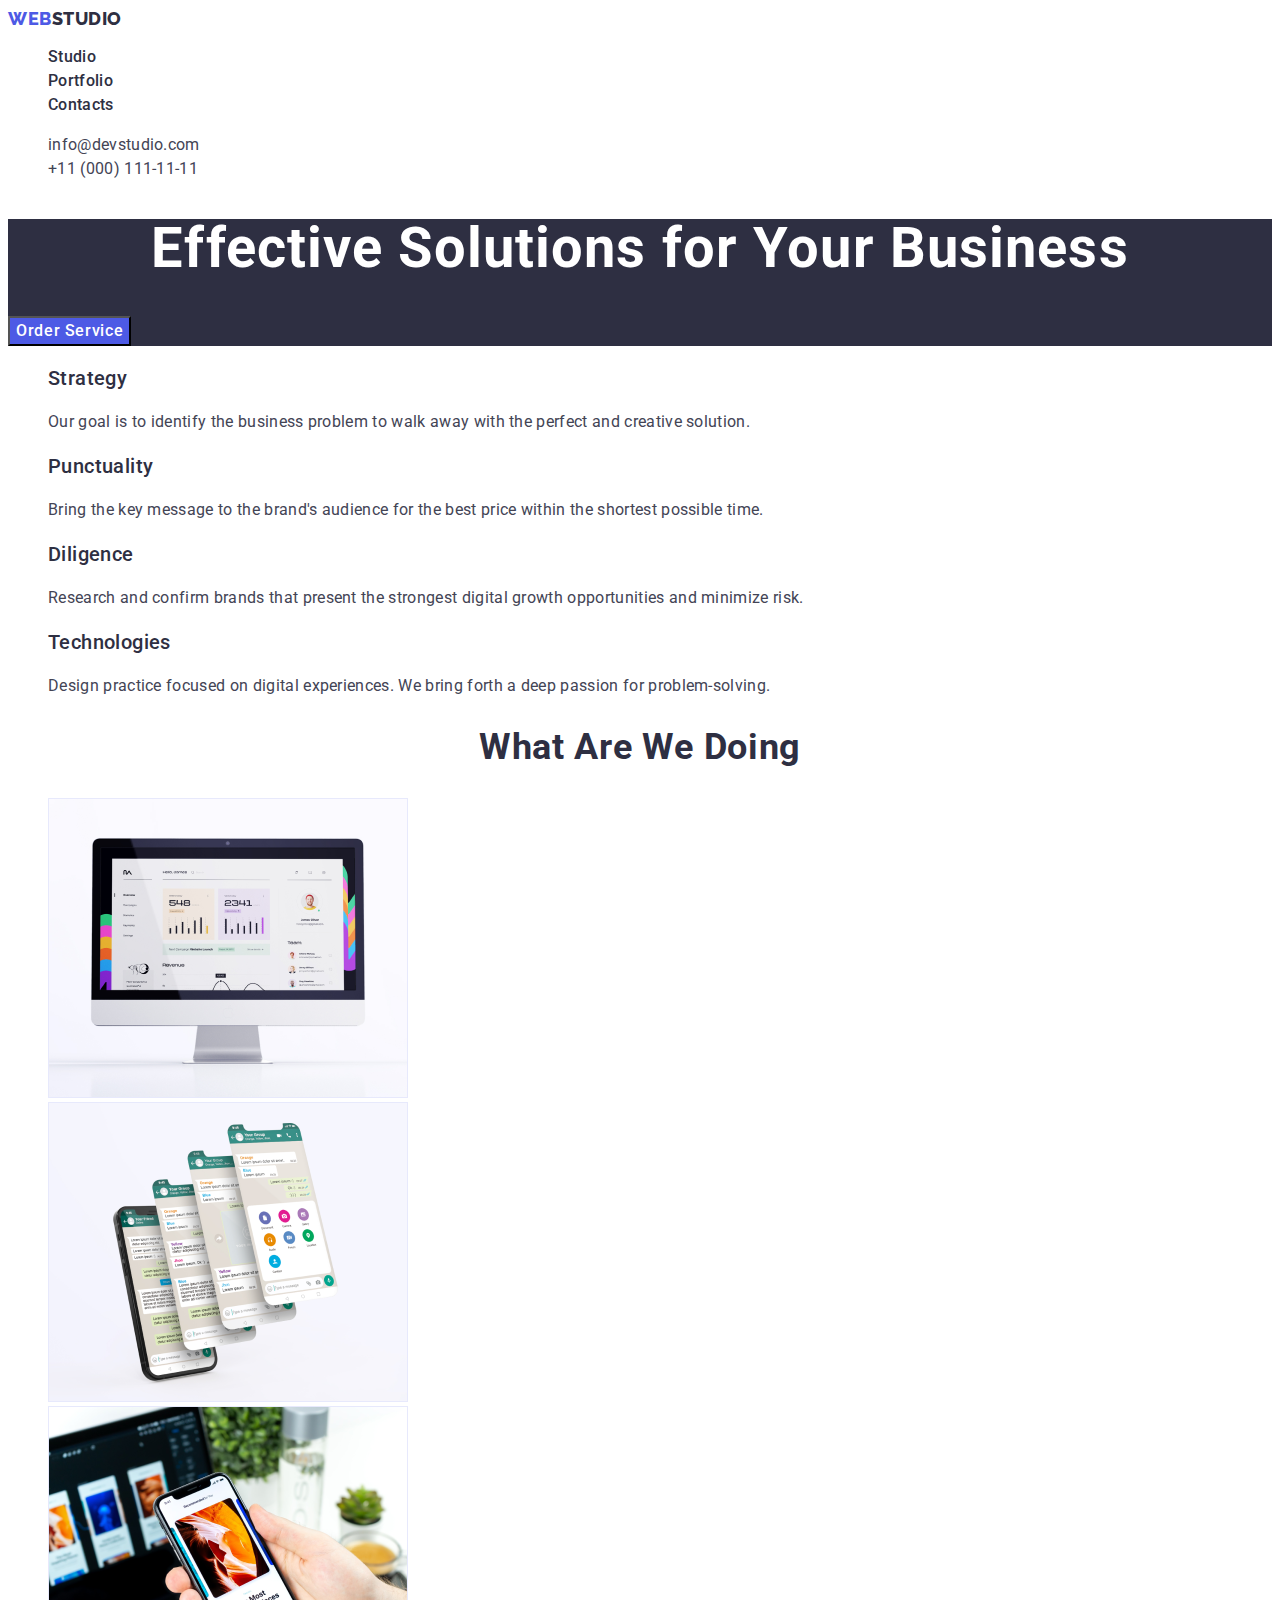
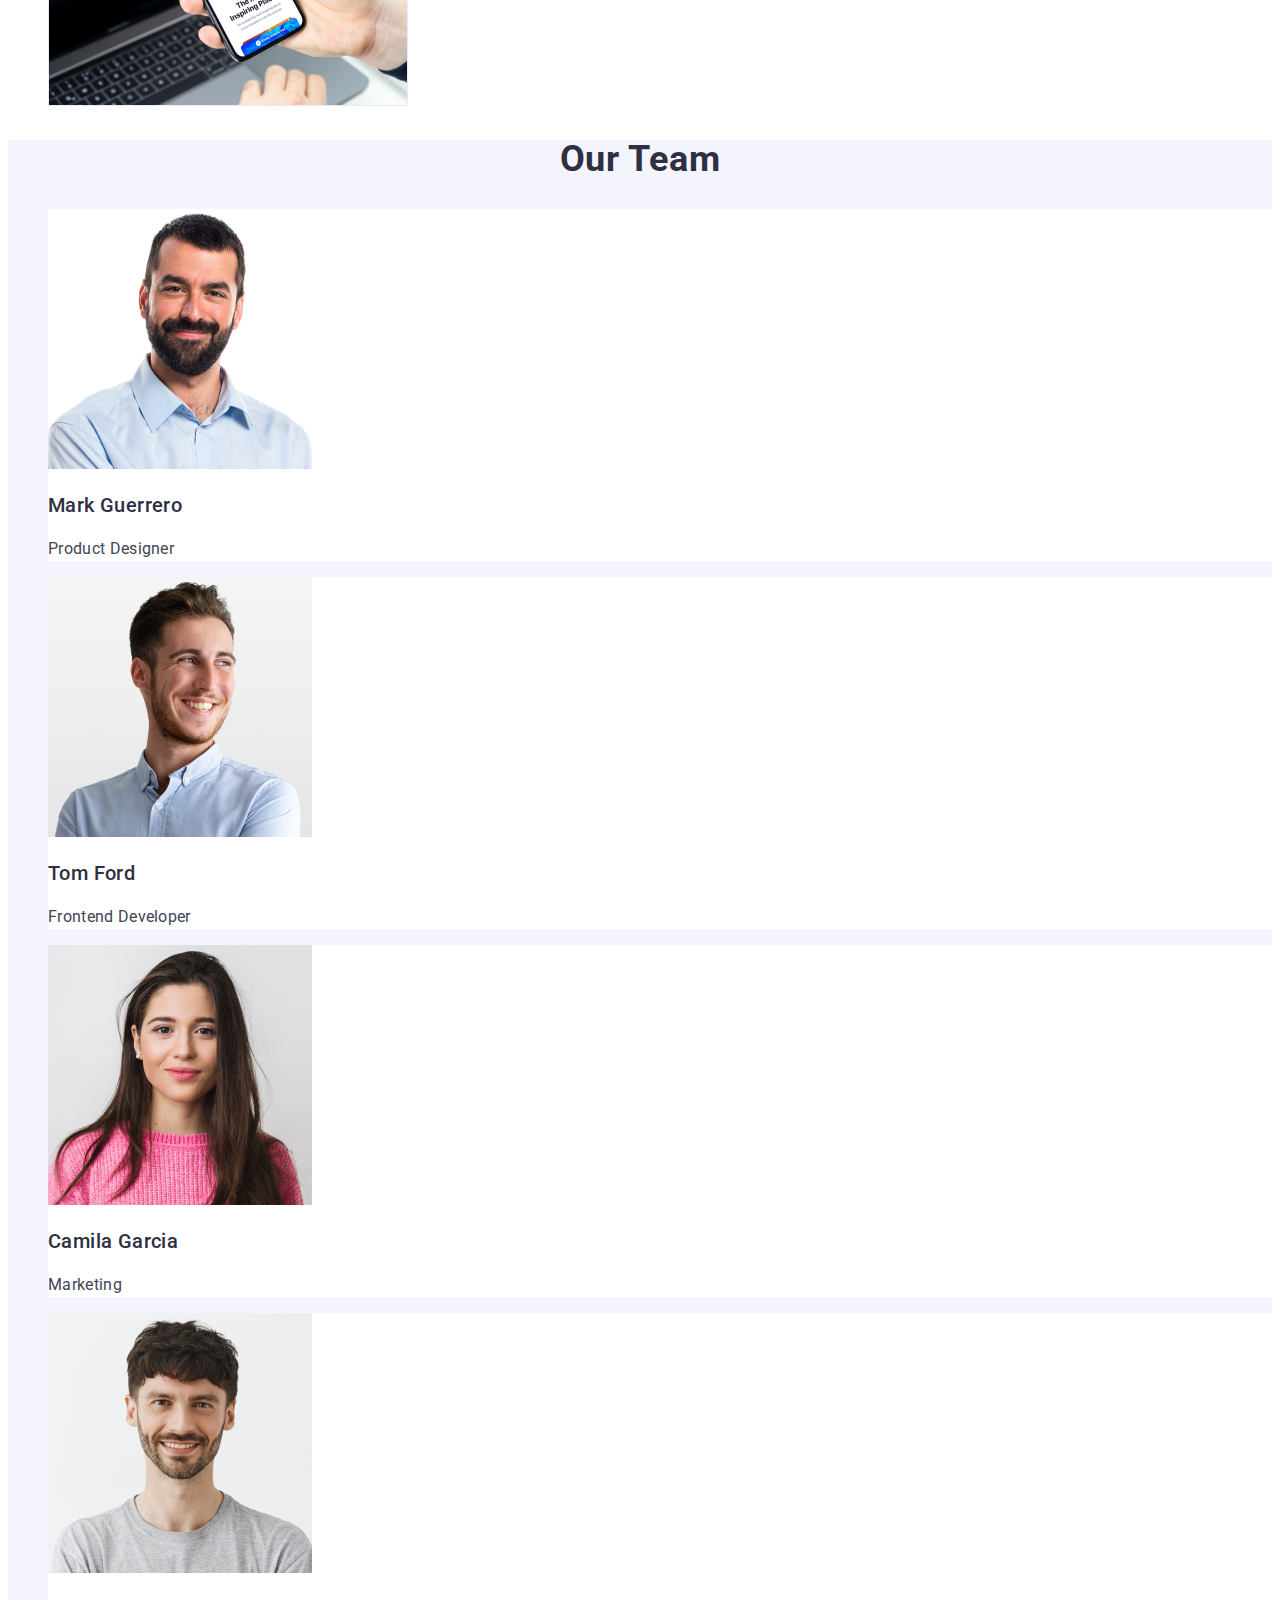
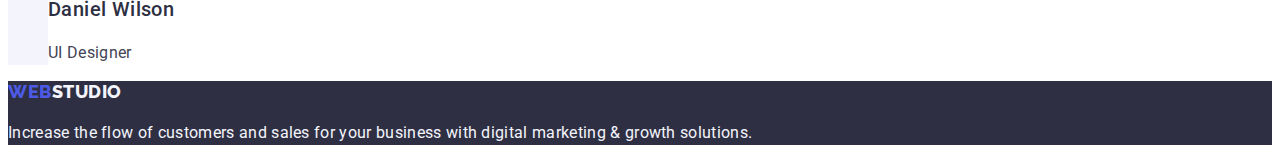
==== commit 59fe6d92: "6" ====
--- a/index.html
+++ b/index.html
@@ -66,7 +66,7 @@
           </li>
           <li>
             <h3 class="h-three-headers">Punctuality</h3>
-            <p class="p-of-second-section">
+            <p class="p-of-section">
               Bring the key message to the brand's audience for the best price
               within the shortest possible time.
             </p>
--- a/css/styles.css
+++ b/css/styles.css
@@ -1,5 +1,5 @@
 :root {
-    --bodycolor: #434445;
+    --bodycolor: #434455;
     --logo-blue: #4D5AE5;
     --background-color: #FFFFFF;
     --text-color: #2E2F42;
@@ -8,7 +8,7 @@
 }
 body {
     font-family: "Roboto", sans-serif;
-    color: var(--bodycolor);
+    color: #434455;
     background-color: var(--background-color);
 }
 
@@ -76,6 +76,10 @@
     text-decoration: none;
 }
 
+.contacts-list-item {
+    color: var(--bodycolor);
+}
+
 .contacts-list-item:hover,
 .contacts-list-item:focus {
     color: var(--hover-color);
